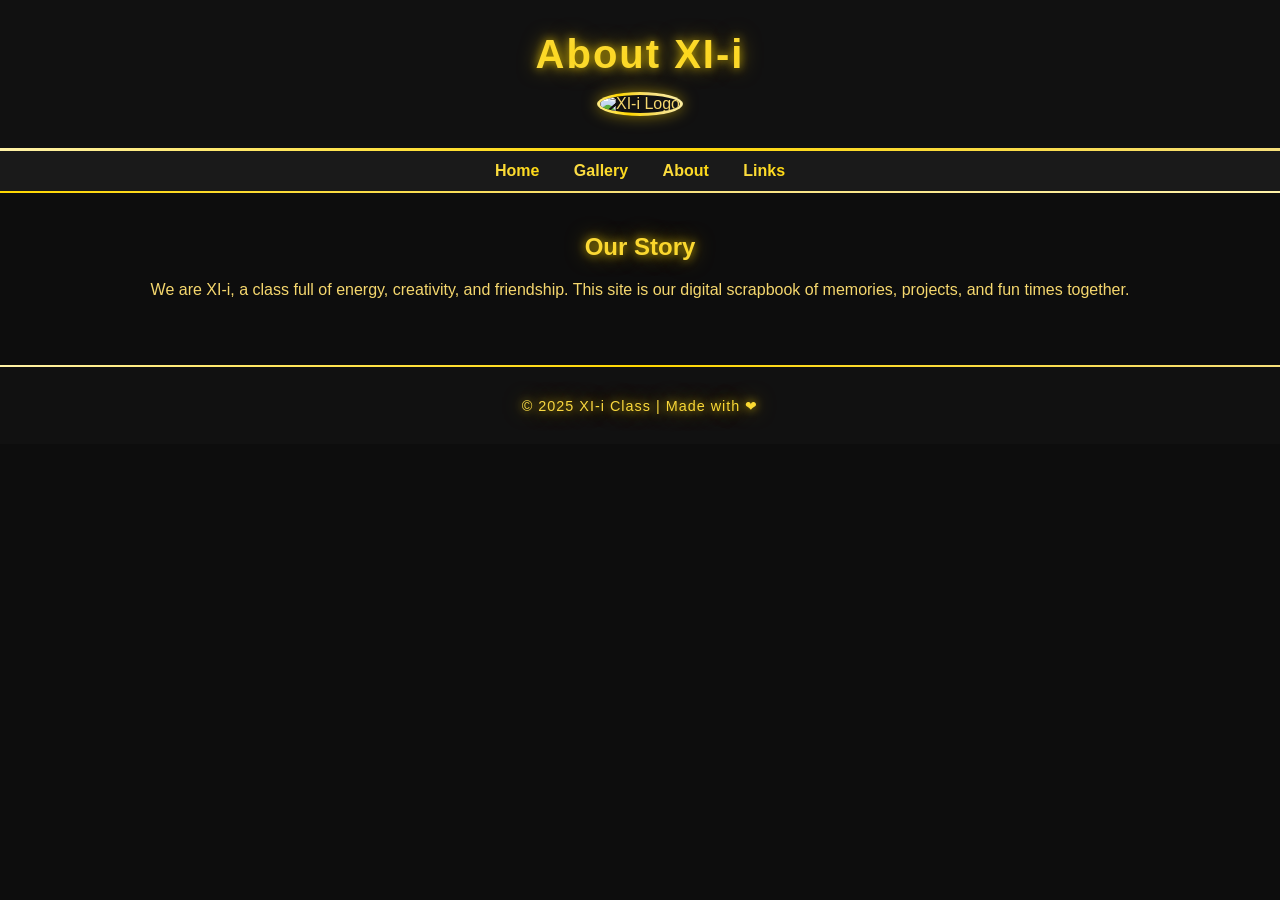
==== about.html @ 638e3dd0 "Add files via upload" ====
<!DOCTYPE html>
<html lang="en">
<head>
  <meta charset="UTF-8">
  <meta name="viewport" content="width=device-width, initial-scale=1.0">
  <title>XI-i Class | About</title>
  <link rel="stylesheet" href="style.css">
</head>
<body>
  <header>
    <h1 class="gold-text">About XI-i</h1>
    <!-- Class Logo -->
    <img src="images/logo.png" alt="XI-i Logo" class="class-logo">
  </header>

  <nav>
    <a href="index.html">Home</a>
    <a href="gallery.html">Gallery</a>
    <a href="about.html">About</a>
    <a href="links.html">Links</a>
  </nav>

  <main>
    <section>
      <h2 class="gold-text">Our Story</h2>
      <p>We are XI-i, a class full of energy, creativity, and friendship.  
      This site is our digital scrapbook of memories, projects, and fun times together.</p>
    </section>
  </main>

  <footer>
    <p class="gold-text">© 2025 XI-i Class | Made with ❤</p>
  </footer>
</body>
</html>
---- style.css ----
/* Body */
body {
  margin: 0;
  font-family: "Segoe UI", Arial, sans-serif;
  background: #0d0d0d;
  color: #f5d76e;
}

/* Shiny gold text effect */
.gold-text {
  background: linear-gradient(45deg, #f7e07c, #ffd700, #f7e07c, #fff2a8);
  background-size: 400% 400%;
  -webkit-background-clip: text;
  -webkit-text-fill-color: transparent;
  animation: shine 6s ease-in-out infinite;
  text-shadow: 0 0 10px rgba(255, 215, 0, 0.7),
               0 0 20px rgba(255, 215, 0, 0.5);
}

/* Header */
header {
  background: #111;
  text-align: center;
  padding: 2rem 1rem;
  border-bottom: 3px solid;
  border-image: linear-gradient(to right, #fff2a8, #ffd700, #f7e07c) 1;
}

header h1 {
  margin: 0;
  font-size: 2.5rem;
  letter-spacing: 2px;
}

header p {
  margin-top: 0.5rem;
  font-style: italic;
}

/* Navigation */
nav {
  background: #1a1a1a;
  padding: 0.7rem;
  text-align: center;
  border-bottom: 2px solid;
  border-image: linear-gradient(to right, #ffd700, #f7e07c, #fff2a8) 1;
}

nav a {
  margin: 0 15px;
  text-decoration: none;
  font-weight: bold;
  font-size: 1rem;
  background: linear-gradient(45deg, #f7e07c, #ffd700, #fff2a8);
  background-size: 400% 400%;
  -webkit-background-clip: text;
  -webkit-text-fill-color: transparent;
  animation: shine 6s ease-in-out infinite;
  transition: text-shadow 0.3s;
}

nav a:hover {
  text-shadow: 0 0 10px #ffd700, 0 0 20px #f5d76e;
}

/* Main */
main {
  padding: 20px;
  text-align: center;
}

/* Gallery */
.gallery {
  display: grid;
  grid-template-columns: repeat(auto-fit, minmax(220px, 1fr));
  gap: 20px;
  padding: 20px;
}

.gallery img {
  width: 100%;
  height: auto;
  border-radius: 12px;
  border: 3px solid transparent;
  background: linear-gradient(#111, #111) padding-box,
              linear-gradient(60deg, #fff2a8, #ffd700, #f7e07c, #fff2a8) border-box;
  box-shadow: 0 0 15px rgba(255, 215, 0, 0.4);
  transition: transform 0.3s, box-shadow 0.3s;
}

.gallery img:hover {
  transform: scale(1.08);
  box-shadow: 0 0 30px rgba(255, 215, 0, 0.9);
}

/* Footer */
footer {
  text-align: center;
  padding: 1rem;
  margin-top: 30px;
  background: #111;
  border-top: 2px solid;
  border-image: linear-gradient(to right, #fff2a8, #ffd700, #f7e07c) 1;
  font-size: 0.9rem;
  letter-spacing: 1px;
  color: #ffd700;
}

/* Shine animation */
@keyframes shine {
  0% { background-position: 0% 50%; }
  50% { background-position: 100% 50%; }
  100% { background-position: 0% 50%; }
}
/* Class Logo */
.class-logo {
  margin-top: 15px;
  max-width: 120px;   /* adjust size */
  height: auto;
  border-radius: 50%; /* round logo */
  border: 3px solid transparent;
  background: linear-gradient(#111, #111) padding-box,
              linear-gradient(60deg, #fff2a8, #ffd700, #f7e07c, #fff2a8) border-box;
  box-shadow: 0 0 15px rgba(255, 215, 0, 0.5);
  transition: transform 0.3s, box-shadow 0.3s;
}

.class-logo:hover {
  transform: scale(1.1);
  box-shadow: 0 0 30px rgba(255, 215, 0, 1);
}
/* Social Links Section */
.links ul {
  list-style: none;
  padding: 0;
  margin: 30px auto;
  max-width: 400px;
}

.links li {
  margin: 15px 0;
}

.links a {
  display: block;
  padding: 12px;
  border-radius: 8px;
  text-decoration: none;
  text-align: center;
  font-weight: bold;
  font-size: 1.1rem;
  background: linear-gradient(45deg, #f7e07c, #ffd700, #fff2a8);
  background-size: 400% 400%;
  -webkit-background-clip: text;
  -webkit-text-fill-color: transparent;
  animation: shine 6s ease-in-out infinite;
  border: 2px solid #FFD700; /* simple gold border */
  transition: transform 0.3s, box-shadow 0.3s;
}

.links a:hover {
  transform: scale(1.05);
  box-shadow: 0 0 20px rgba(255, 215, 0, 0.9);
}
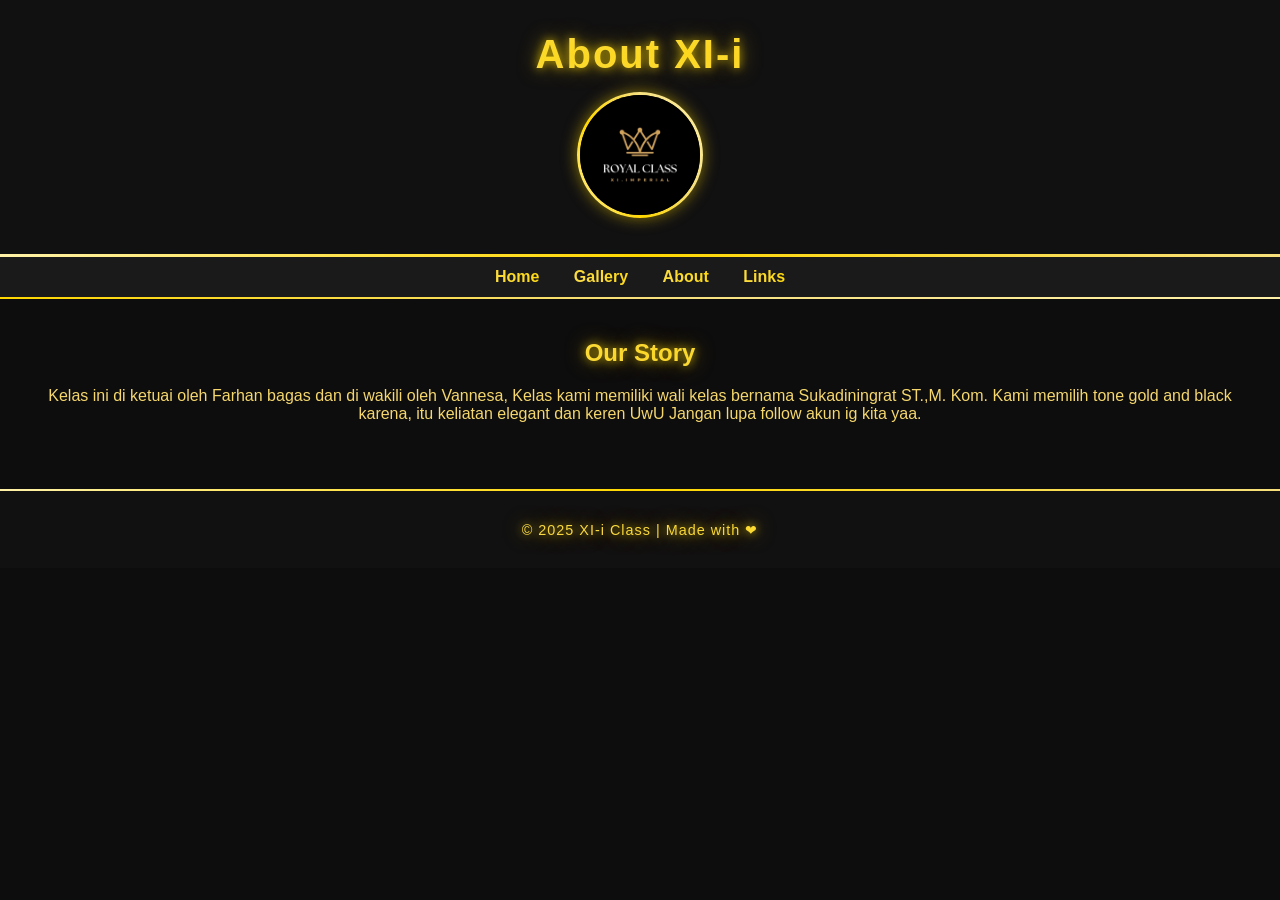
==== commit ae63fe0c: "Update about.html" ====
--- a/about.html
+++ b/about.html
@@ -23,8 +23,12 @@
   <main>
     <section>
       <h2 class="gold-text">Our Story</h2>
-      <p>We are XI-i, a class full of energy, creativity, and friendship.  
-      This site is our digital scrapbook of memories, projects, and fun times together.</p>
+      <p>
+        Kelas ini di ketuai oleh Farhan bagas dan di wakili oleh Vannesa,
+        Kelas kami memiliki wali kelas bernama Sukadiningrat ST.,M. Kom.
+        Kami memilih tone gold and black karena, itu keliatan elegant dan keren UwU
+        Jangan lupa follow akun ig kita yaa.
+      </p>
     </section>
   </main>
 
@@ -32,4 +36,4 @@
     <p class="gold-text">© 2025 XI-i Class | Made with ❤</p>
   </footer>
 </body>
-</html>+</html>
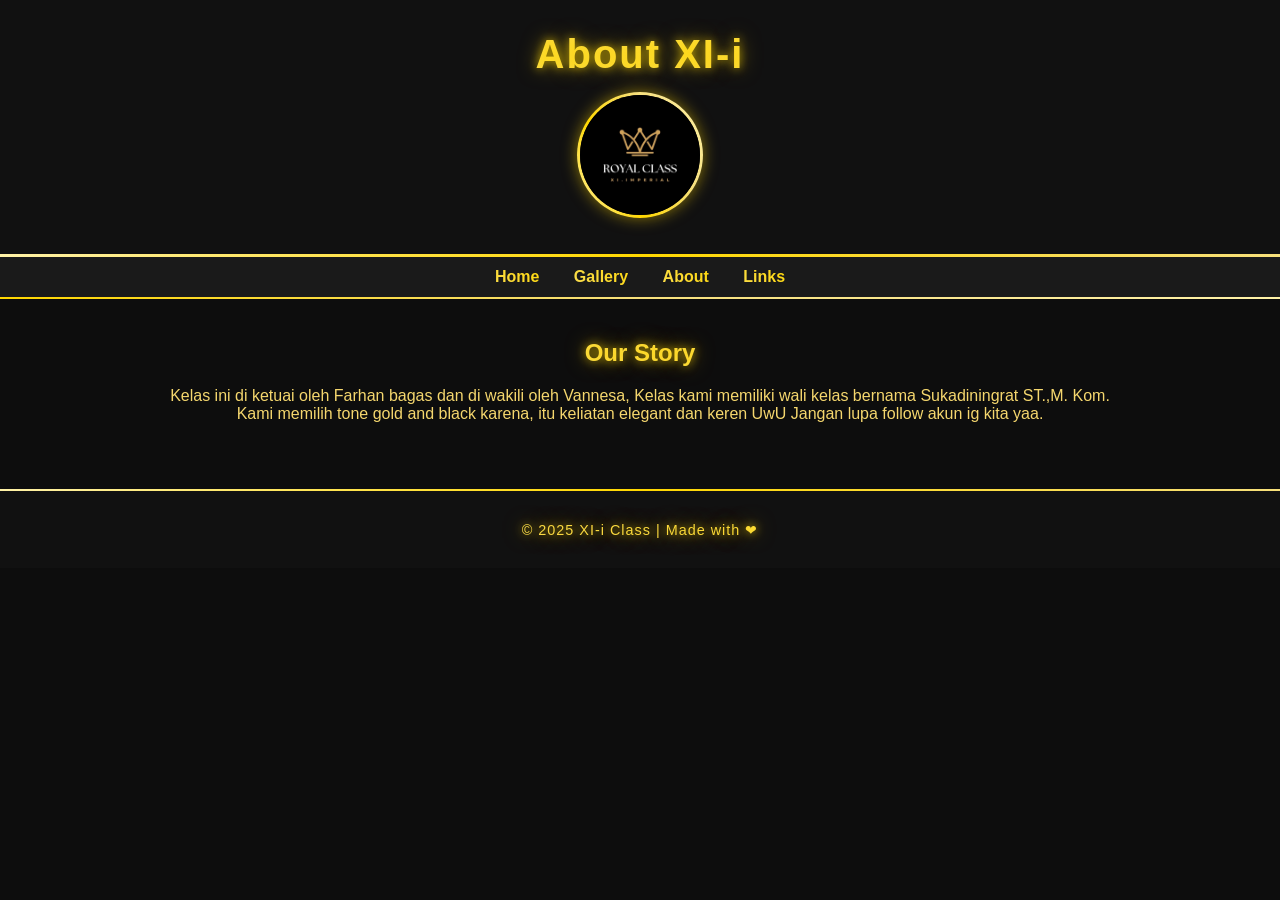
==== commit e4908801: "Update about.html" ====
--- a/about.html
+++ b/about.html
@@ -25,7 +25,7 @@
       <h2 class="gold-text">Our Story</h2>
       <p>
         Kelas ini di ketuai oleh Farhan bagas dan di wakili oleh Vannesa,
-        Kelas kami memiliki wali kelas bernama Sukadiningrat ST.,M. Kom.
+        Kelas kami memiliki wali kelas bernama Sukadiningrat ST.,M. Kom. <br>
         Kami memilih tone gold and black karena, itu keliatan elegant dan keren UwU
         Jangan lupa follow akun ig kita yaa.
       </p>
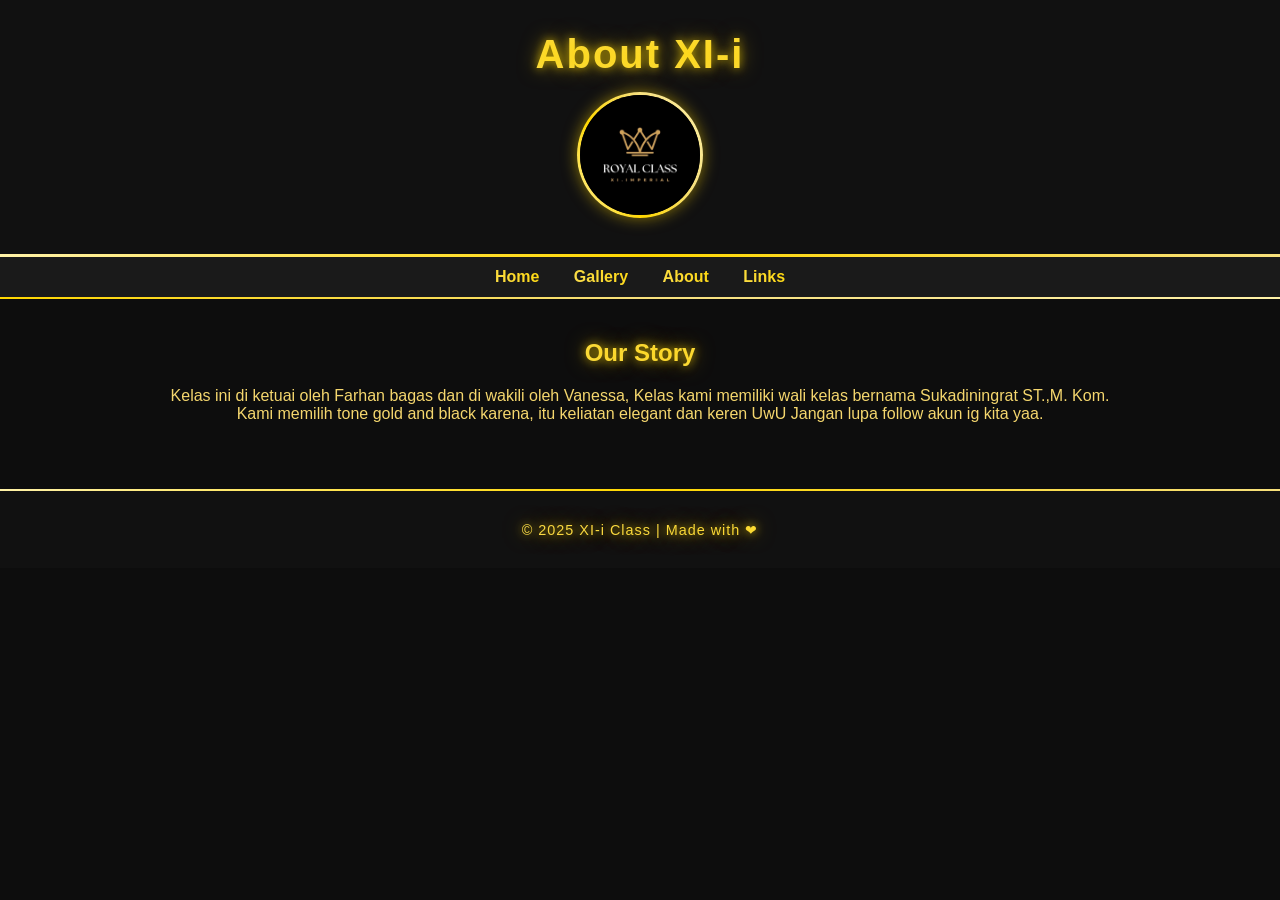
==== commit 972b5759: "Update about.html" ====
--- a/about.html
+++ b/about.html
@@ -24,7 +24,7 @@
     <section>
       <h2 class="gold-text">Our Story</h2>
       <p>
-        Kelas ini di ketuai oleh Farhan bagas dan di wakili oleh Vannesa,
+        Kelas ini di ketuai oleh Farhan bagas dan di wakili oleh Vanessa,
         Kelas kami memiliki wali kelas bernama Sukadiningrat ST.,M. Kom. <br>
         Kami memilih tone gold and black karena, itu keliatan elegant dan keren UwU
         Jangan lupa follow akun ig kita yaa.
